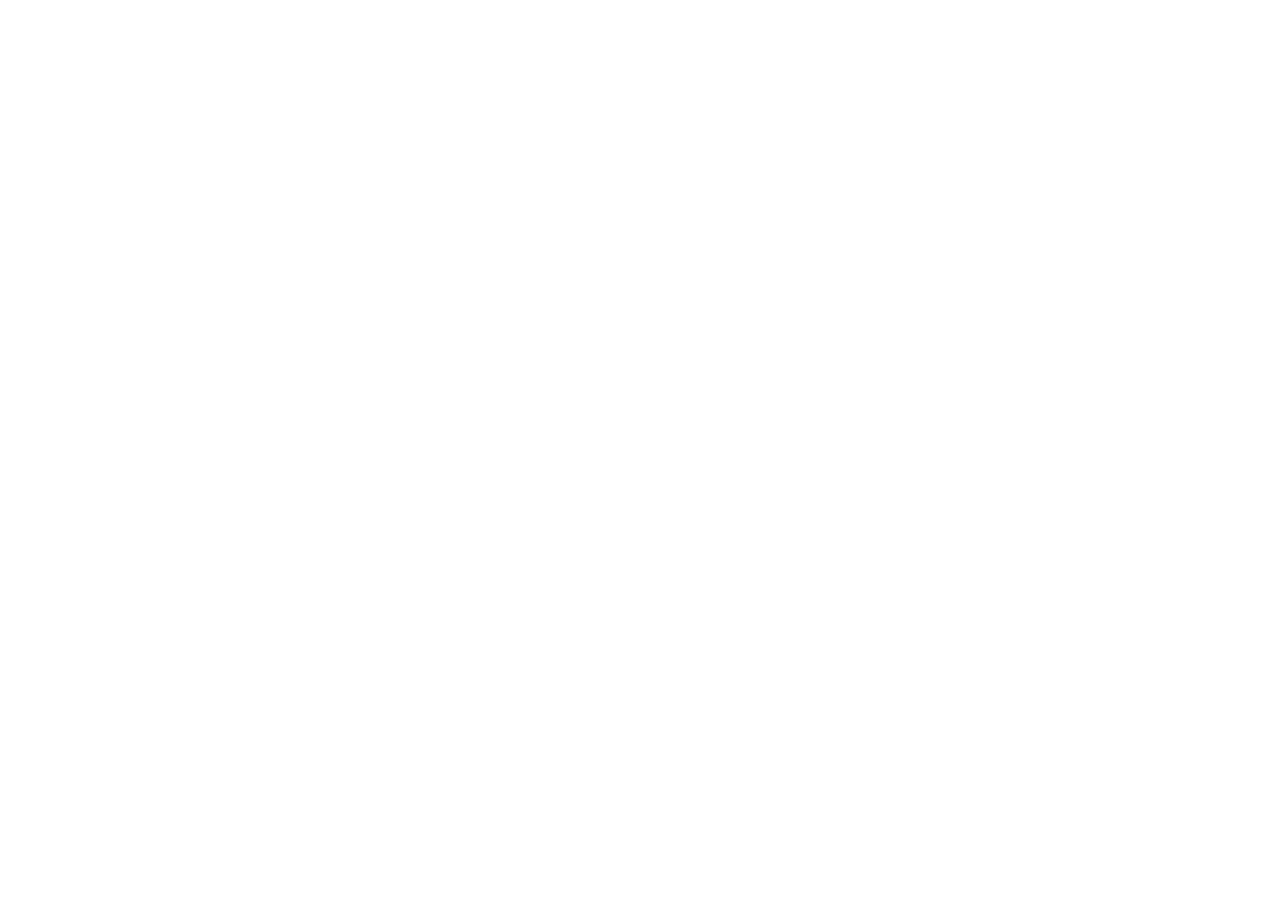
==== index.html @ 1799a0e4 "inicio" ====
<!DOCTYPE html>
<html lang="en">
<head>
    <meta charset="UTF-8">
    <meta http-equiv="X-UA-Compatible" content="IE=edge">
    <meta name="viewport" content="width=device-width, initial-scale=1.0">
    <title>MinSalud</title>
</head>
<body>
    
</body>
</html>
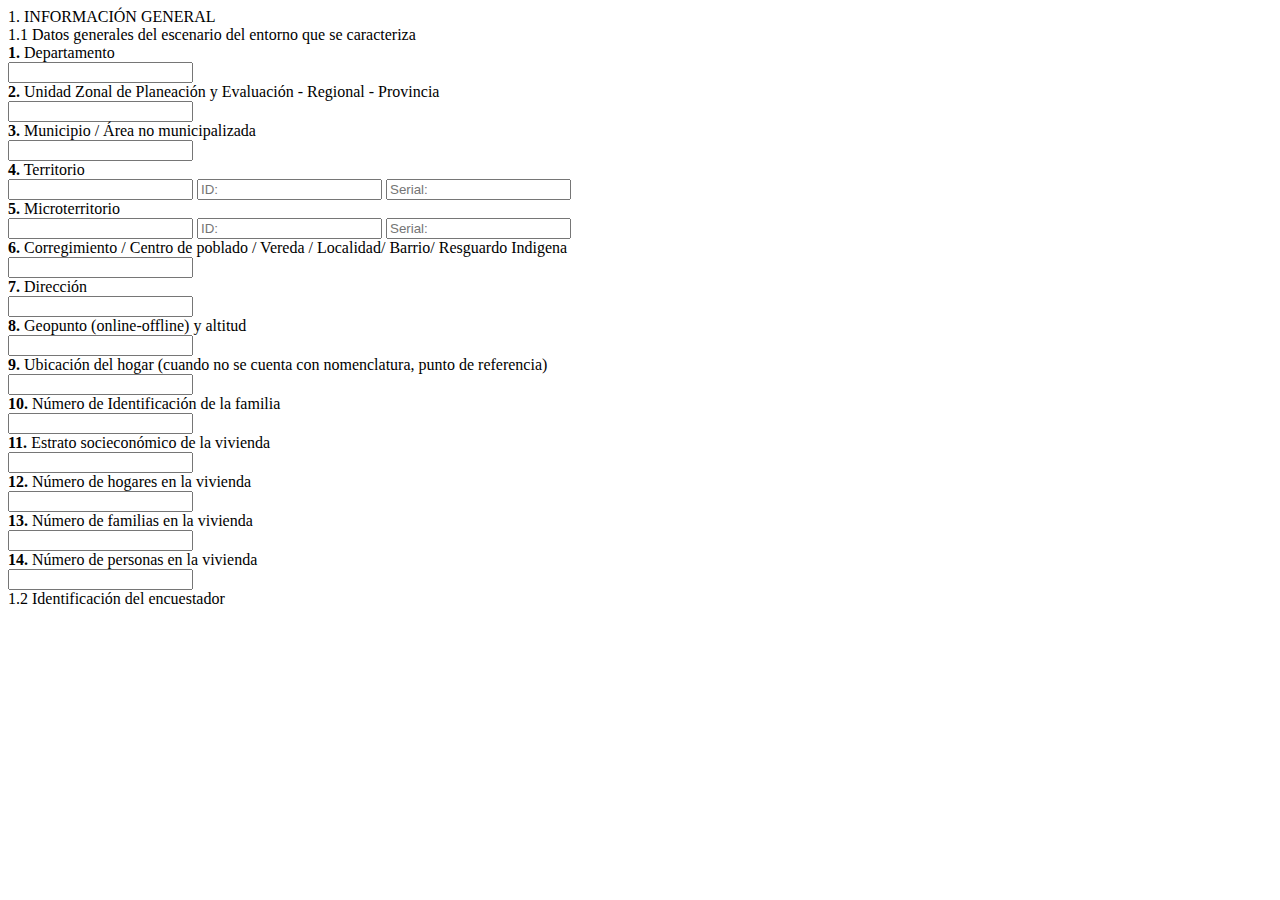
==== commit 007316c9: "html" ====
--- a/index.html
+++ b/index.html
@@ -4,9 +4,196 @@
     <meta charset="UTF-8">
     <meta http-equiv="X-UA-Compatible" content="IE=edge">
     <meta name="viewport" content="width=device-width, initial-scale=1.0">
+    <link rel="stylesheet" href="Css/Style.css">
     <title>MinSalud</title>
 </head>
 <body>
-    
+
+    <header>
+
+        
+
+    </header>
+
+
+    <main>
+
+        <!-- Seccion 1. Informacion General -->
+        <section class="section_1">
+
+            <div class="titulo_seccion">1. INFORMACIÓN GENERAL</div>
+
+            <div class="contain_subs">
+
+                <!-- SubSeccion 1.1 Datos generales del escenario del entorno que se caracteriza -->
+                <div class="sub_section1_1">
+                    <div class="titulo_seccion">1.1 Datos generales del escenario del entorno que se caracteriza</div>
+
+
+                    <div class="content_section1_1">
+
+                        <div class="contain_dates">
+                            <div class="sub-title1"> <b>1.</b> Departamento</div>
+                            <input type="text" class="input_general1" name="" list="miLista">
+                            <datalist id="miLista">
+                                <option value="Caqueta">
+                                <option value="Huila">
+                              </datalist>
+                        </div>
+
+                        <div class="contain_dates">
+                            <div class="sub-title1"> <b>2.</b>  Unidad Zonal de Planeación y Evaluación - Regional - Provincia</div>
+                            <input type="text" class="input_general1" name="">
+                        </div>
+                        
+                        <div class="contain_dates">
+                            <div class="sub-title1"> <b>3.</b> Municipio / Área no municipalizada</div>
+                            <input type="text" class="input_general1" name="">
+                        </div>
+                        
+                        <div class="contain_dates_ter">
+                            <div class="sub-title1"> <b>4.</b> Territorio</div>
+                            <input type="text" class="input_general1" name="">
+                            <input type="text" class="input_general1" name="" placeholder="ID:">
+                            <input type="text" class="input_general1" name="" placeholder="Serial:">
+                        </div>
+                        
+                        <div class="contain_dates_ter">
+                            <div class="sub-title1"> <b>5.</b> Microterritorio</div>
+                            <input type="text" class="input_general1" name="">
+                            <input type="text" class="input_general1" name="" placeholder="ID:">
+                            <input type="text" class="input_general1" name="" placeholder="Serial:">
+                        </div>
+                        
+                        <div class="contain_dates">
+                            <div class="sub-title1"> <b>6.</b> Corregimiento / Centro de poblado / Vereda / Localidad/ Barrio/ Resguardo Indigena</div>
+                            <input type="text" class="input_general1" name="">
+                        </div>
+                        
+                        <div class="contain_dates">
+                            <div class="sub-title1"> <b>7.</b> Dirección</div>
+                            <input type="text" class="input_general1" name="">
+                        </div>
+                        
+                        <div class="contain_dates">
+                            <div class="sub-title1"> <b>8.</b> Geopunto (online-offline) y altitud</div>
+                            <input type="text" class="input_general1" name="">
+                        </div>
+                        
+                        <div class="contain_dates">
+                            <div class="sub-title1"> <b>9.</b> Ubicación del hogar (cuando no se cuenta con nomenclatura, punto de referencia)</div>
+                            <input type="text" class="input_general1" name="">
+                        </div>
+                        
+                        <div class="contain_dates">
+                            <div class="sub-title1"> <b>10.</b> Número de Identificación de la familia</div>
+                            <input type="text" class="input_general1" name="">
+                        </div>
+                        
+                        <div class="contain_dates">
+                            <div class="sub-title1"> <b>11.</b> Estrato socieconómico de la vivienda</div>
+                            <input type="text" class="input_general1" name="">
+                        </div>
+                        
+                        <div class="contain_dates">
+                            <div class="sub-title1"> <b>12.</b> Número de hogares en la vivienda</div>
+                            <input type="text" class="input_general1" name="">
+                        </div>
+                        
+                        <div class="contain_dates">
+                            <div class="sub-title1"> <b>13.</b> Número de familias en la vivienda</div>
+                            <input type="text" class="input_general1" name="">
+                        </div>
+                        
+                        <div class="contain_dates">
+                            <div class="sub-title1"> <b>14.</b> Número de personas en la vivienda</div>
+                            <input type="text" class="input_general1" name="">
+                        </div>
+                        
+                    </div>
+                </div>
+
+                <!-- SubSeccion 1.2 Identificación del encuestador -->
+                <div class="sub_section1_2">
+                    <div class="titulo_seccion">1.2 Identificación del encuestador</div>
+
+
+
+                </div>
+
+            </div>
+
+
+        </section>
+
+
+
+        <!-- Seccion 2. Caracterizacion De La Familia -->
+        <section class="section_2">
+
+            <!-- SubSeccion 2.1  Estructura y contexto familiar -->
+            <div class="sub_section2_1">
+
+
+            </div>
+
+            <!-- SubSeccion 2.2  Situaciones o condiciones de especial protección de la familia y sus integrantes -->
+            <div class="sub_section2_2">
+
+
+            </div>
+
+            <!-- SubSeccion 2.3 Prácticas o condiciones protectoras para el cuidado de la salud predominantes en la familia -->
+            <div class="sub_section2_3">
+
+
+            </div>
+
+        </section>
+
+
+
+        <!-- Seccion 3. Caracterizacion De Los Integrantes De La Familia -->
+        <section class="section_3">
+
+            <!-- SubSeccion  3.1 Identificación de cada uno de los integrantes -->
+            <div class="sub_section3_1">
+
+
+            </div>
+
+            <!-- SubSeccion 3.2 Situaciones o condiciones de salud -->
+            <div class="sub_section3_2">
+
+
+            </div>
+
+        </section>
+
+
+
+        <!-- Seccion 4. Caracterizacion Del Entorno -->
+        <section class="section_4">
+
+            <!-- SubSeccion  4.1 Características y condiciones del entorno y de la vivienda -->
+            <div class="sub_section4_1">
+
+
+            </div>
+
+            <!-- SubSeccion 4.2 Oficios u ocupaciones que se desarrollan en la vivienda o su entorno inmediato (peridomicilio) -->
+            <div class="sub_section4_2">
+
+
+            </div>
+
+            <!-- SubSeccion 4.3 Agua y saneamiento básico -->
+            <div class="sub_section4_3">
+
+
+            </div>
+
+        </section>
+    </main>
 </body>
 </html>